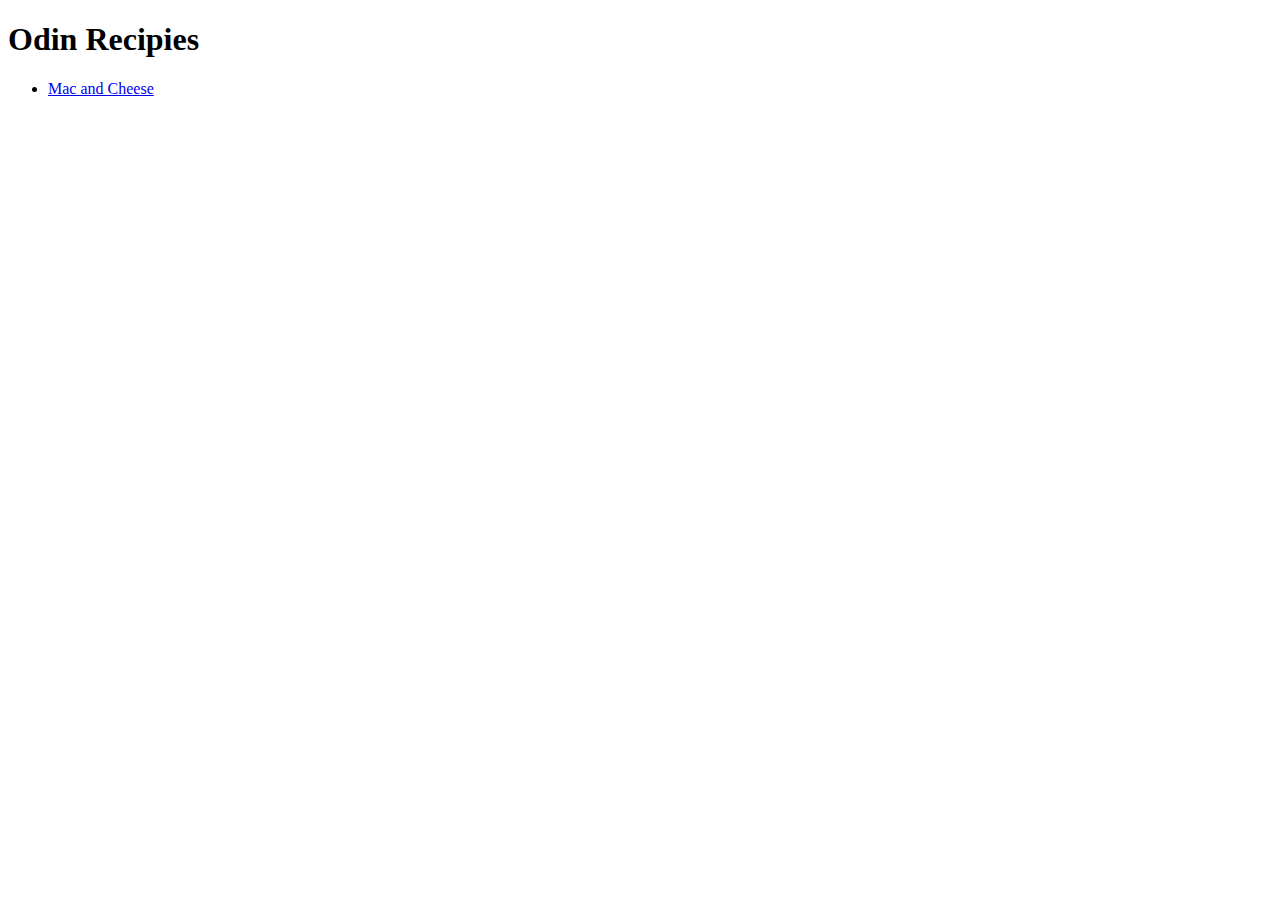
==== index.html @ 9d67d5a8 "First commit" ====
<!DOCTYPE html>

<html lang="en">
    <head>
        <meta charset="utf-8">
        <title>Odin Recipies</title>
    </head>

    <body>
        <h1>Odin Recipies</h1>

        <ul>
            <li><a href="recipies/mac-and-chese.html">Mac and Cheese</a></li>
        </ul>
    </body>
</html>
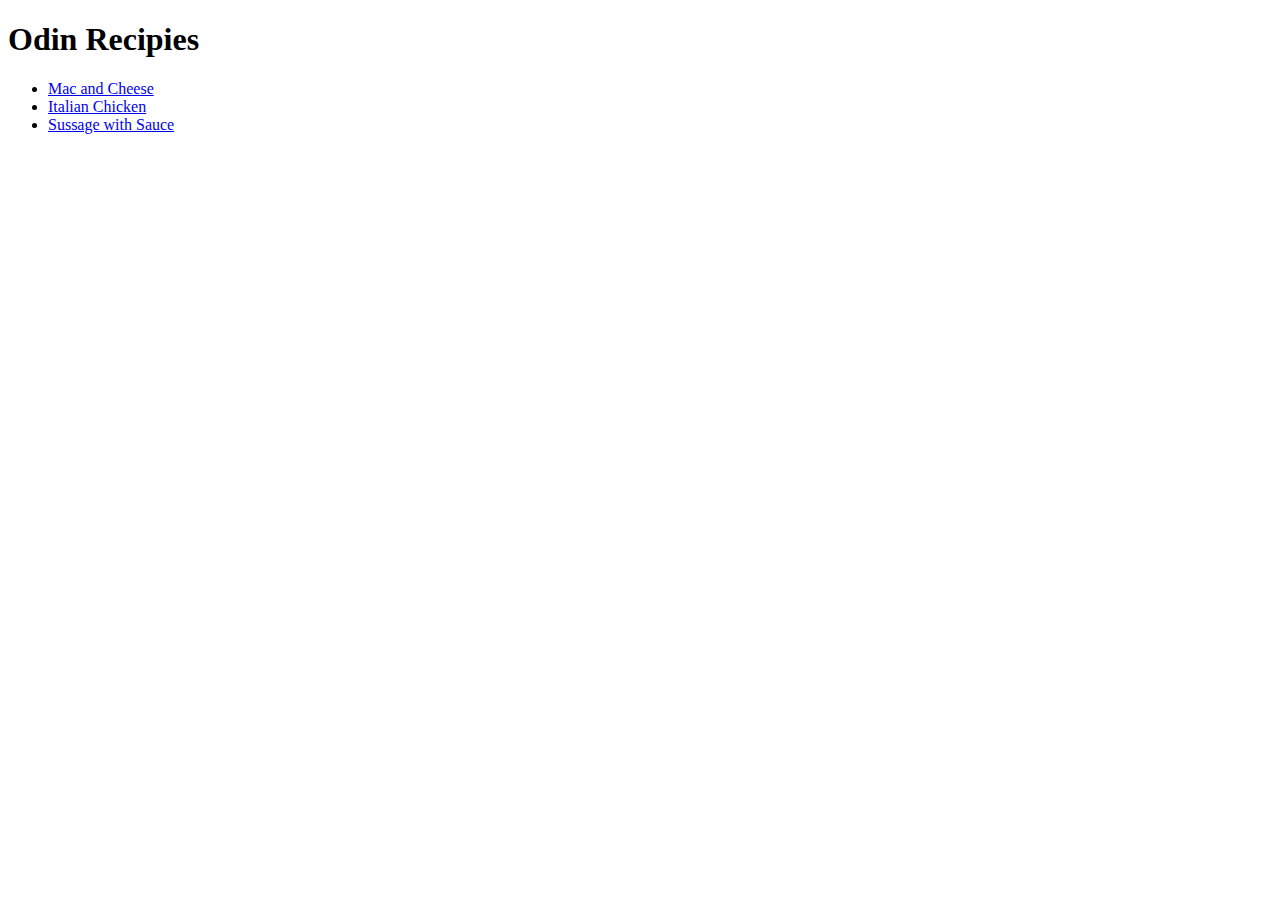
==== commit fa2fef20: "Add two new recipe" ====
--- a/index.html
+++ b/index.html
@@ -11,6 +11,8 @@
 
         <ul>
             <li><a href="recipies/mac-and-chese.html">Mac and Cheese</a></li>
+            <li><a href="recipies/italian-chicken.html">Italian Chicken</a></li>
+            <li><a href="recipies/sussage-with-sauce.html">Sussage with Sauce</a></li>
         </ul>
     </body>
 </html>
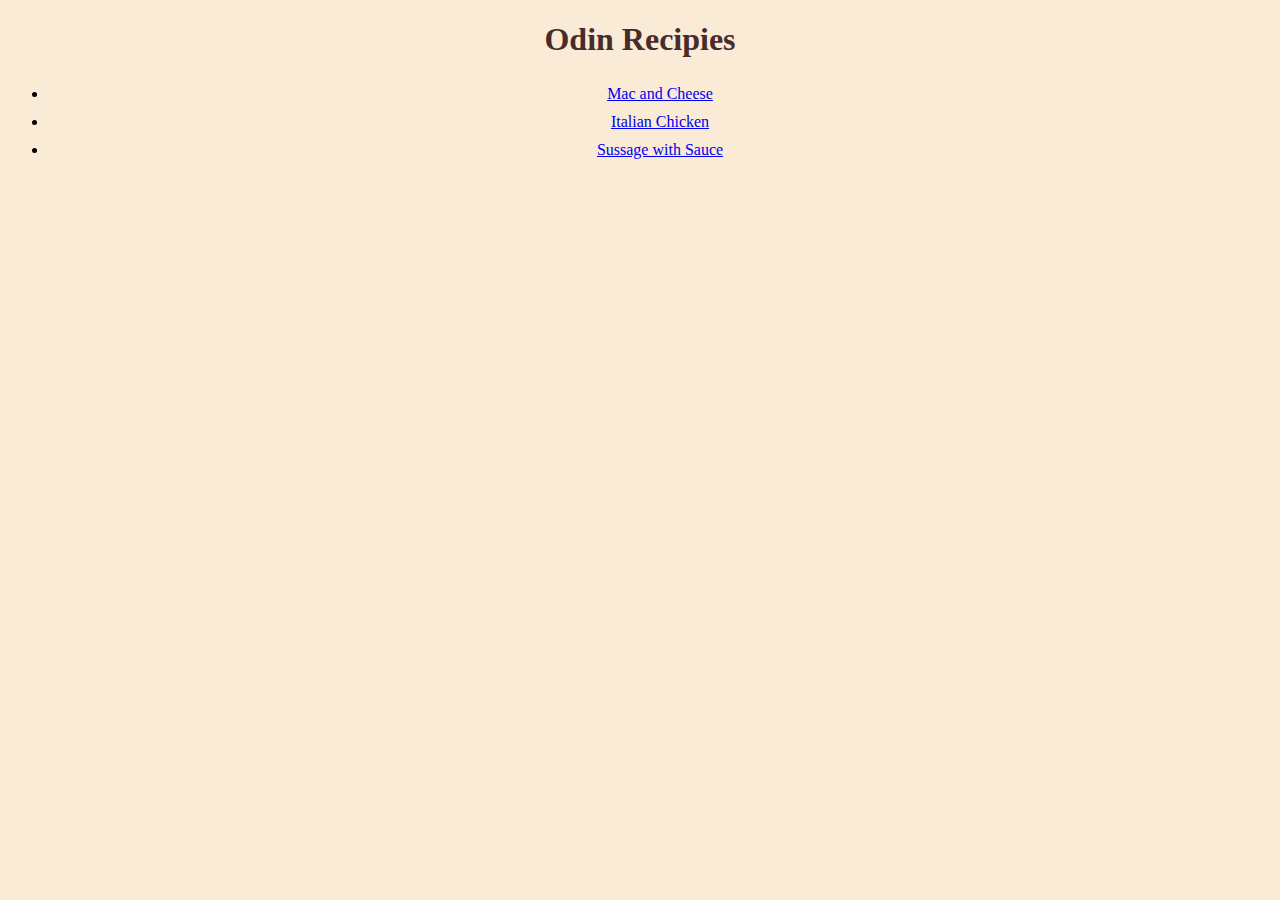
==== commit 68b3a9d1: "Add styles.css" ====
--- a/index.html
+++ b/index.html
@@ -4,6 +4,7 @@
     <head>
         <meta charset="utf-8">
         <title>Odin Recipies</title>
+        <link rel="stylesheet" href="styles.css">
     </head>
 
     <body>
--- a/styles.css
+++ b/styles.css
@@ -0,0 +1,16 @@
+body {
+    background-color: antiquewhite;
+}
+
+h1 {
+    text-align: center;
+    color: rgb(72, 43, 43);
+}
+
+ul{
+    text-align: center;
+}
+
+li {
+    padding: 5px;
+}
